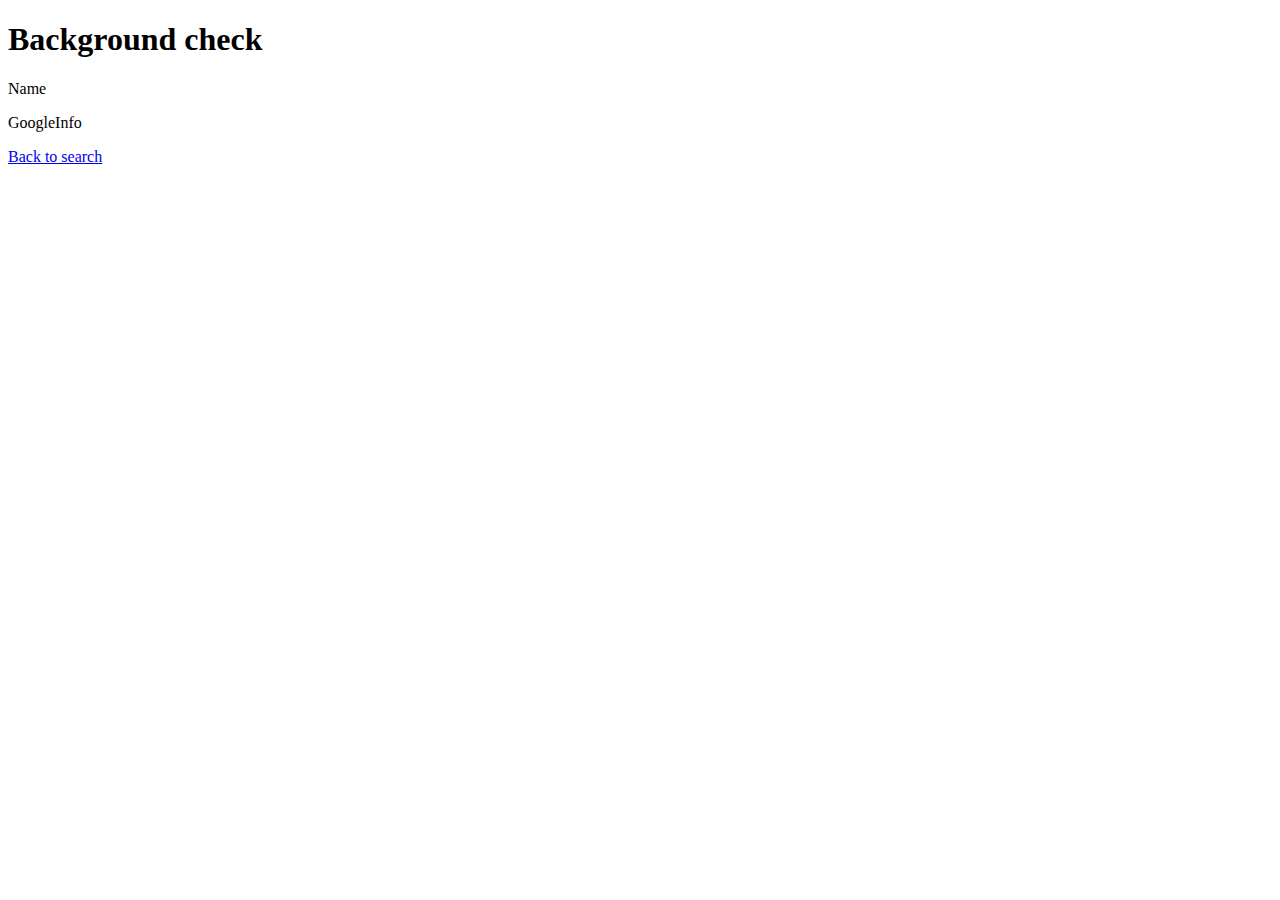
==== src/main/resources/templates/info.html @ f2f99bf3 "second html created + some fixes" ====
<!DOCTYPE HTML>
<html xmlns:th="https://thymeleaf.org">
<head>
    <meta charset="UTF-8">
    <title>Information</title>
</head>
<body>
<h1 class="header_info">Background check</h1>

<p th:text="${personInfo}">Name</p>
<p th:text="${googleInfo}">GoogleInfo</p>

<a href="/">Back to search</a>
</body>
</html>
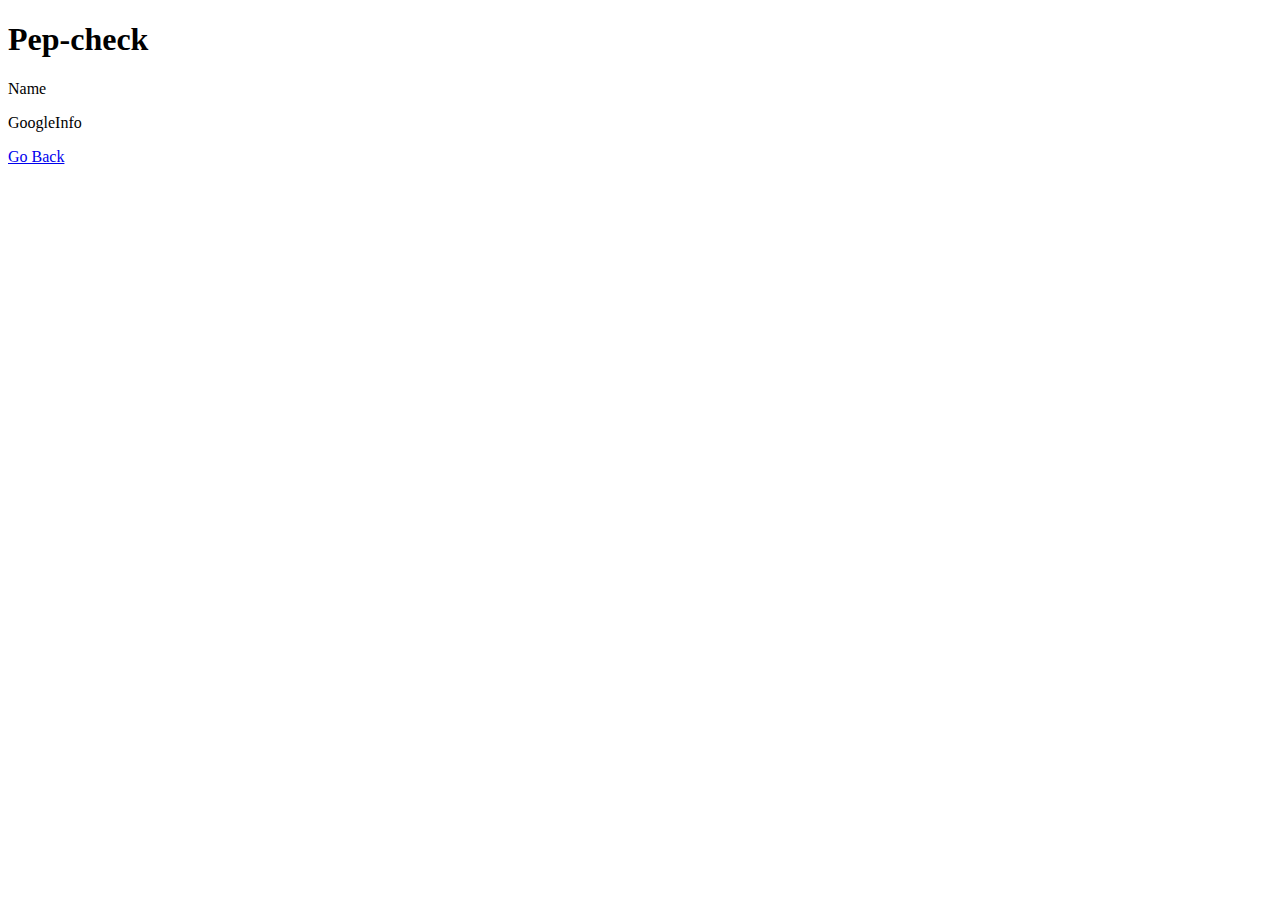
==== commit 783d8dc8: "added searchfunction" ====
--- a/src/main/resources/templates/info.html
+++ b/src/main/resources/templates/info.html
@@ -1,15 +1,15 @@
 <!DOCTYPE HTML>
 <html xmlns:th="https://thymeleaf.org">
-<head>
-    <meta charset="UTF-8">
-    <title>Information</title>
-</head>
+    <head>
+        <meta charset="UTF-8">
+        <title>Information</title>
+    </head>
 <body>
-<h1 class="header_info">Background check</h1>
+    <h1 class="header_info">Pep-check</h1>
 
-<p th:text="${personInfo}">Name</p>
-<p th:text="${googleInfo}">GoogleInfo</p>
+    <p th:text="${personInfo}">Name</p>
+    <p th:text="${googleInfo}">GoogleInfo</p>
 
-<a href="/">Back to search</a>
+    <a href="/">Go Back</a>
 </body>
 </html>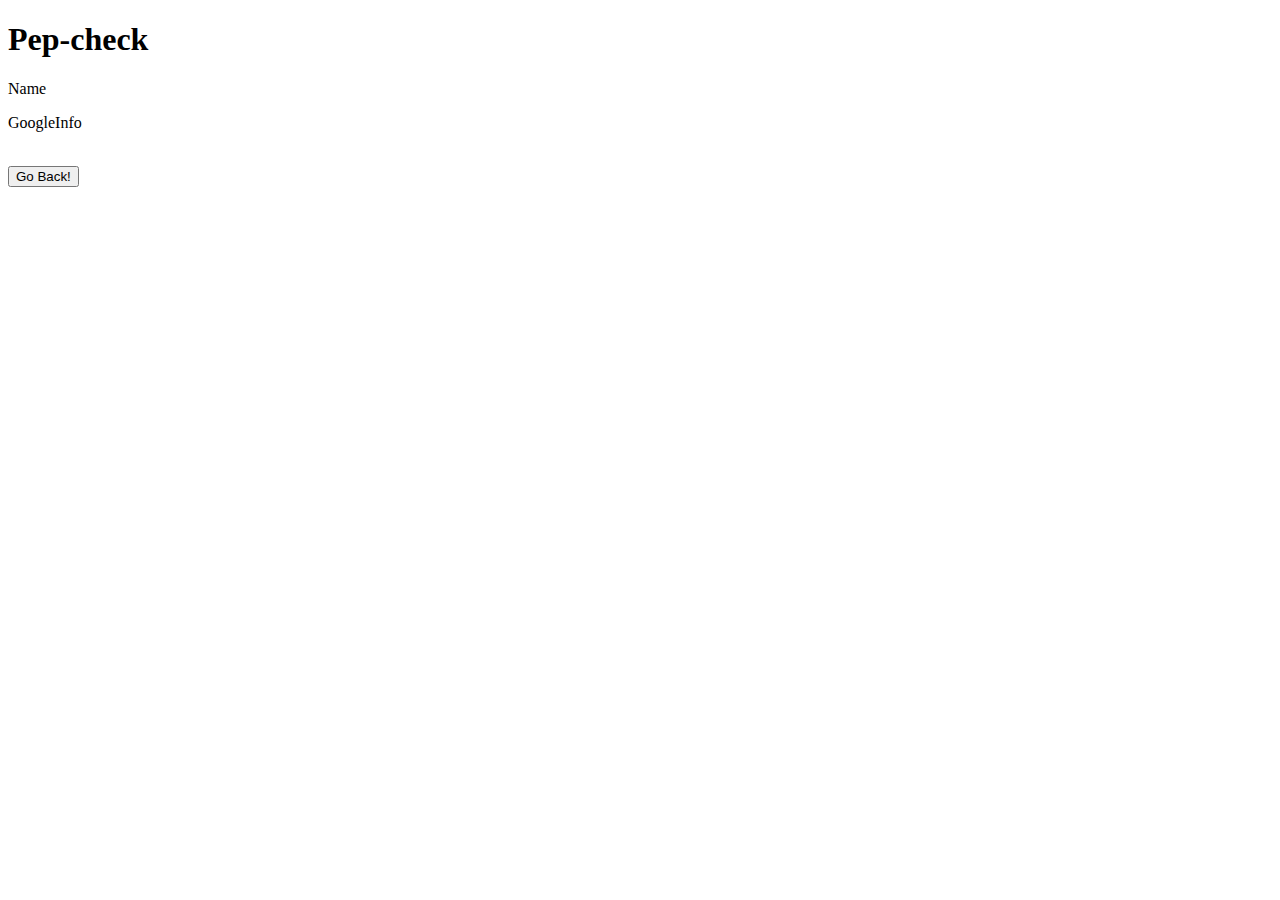
==== commit 40f60a53: "almost finished" ====
--- a/src/main/resources/templates/info.html
+++ b/src/main/resources/templates/info.html
@@ -7,9 +7,13 @@
 <body>
     <h1 class="header_info">Pep-check</h1>
 
-    <p th:text="${personInfo}">Name</p>
-    <p th:text="${googleInfo}">GoogleInfo</p>
+    <div class="param">
+        <p th:text="${personInfo}">Name</p>
+        <p th:text="${googleInfo}">GoogleInfo</p>
+    </div>
 
-    <a href="/">Go Back</a>
+    <br><button class="start_page_button" onclick="window.location.href = '/';">
+        Go Back!
+    </button>
 </body>
 </html>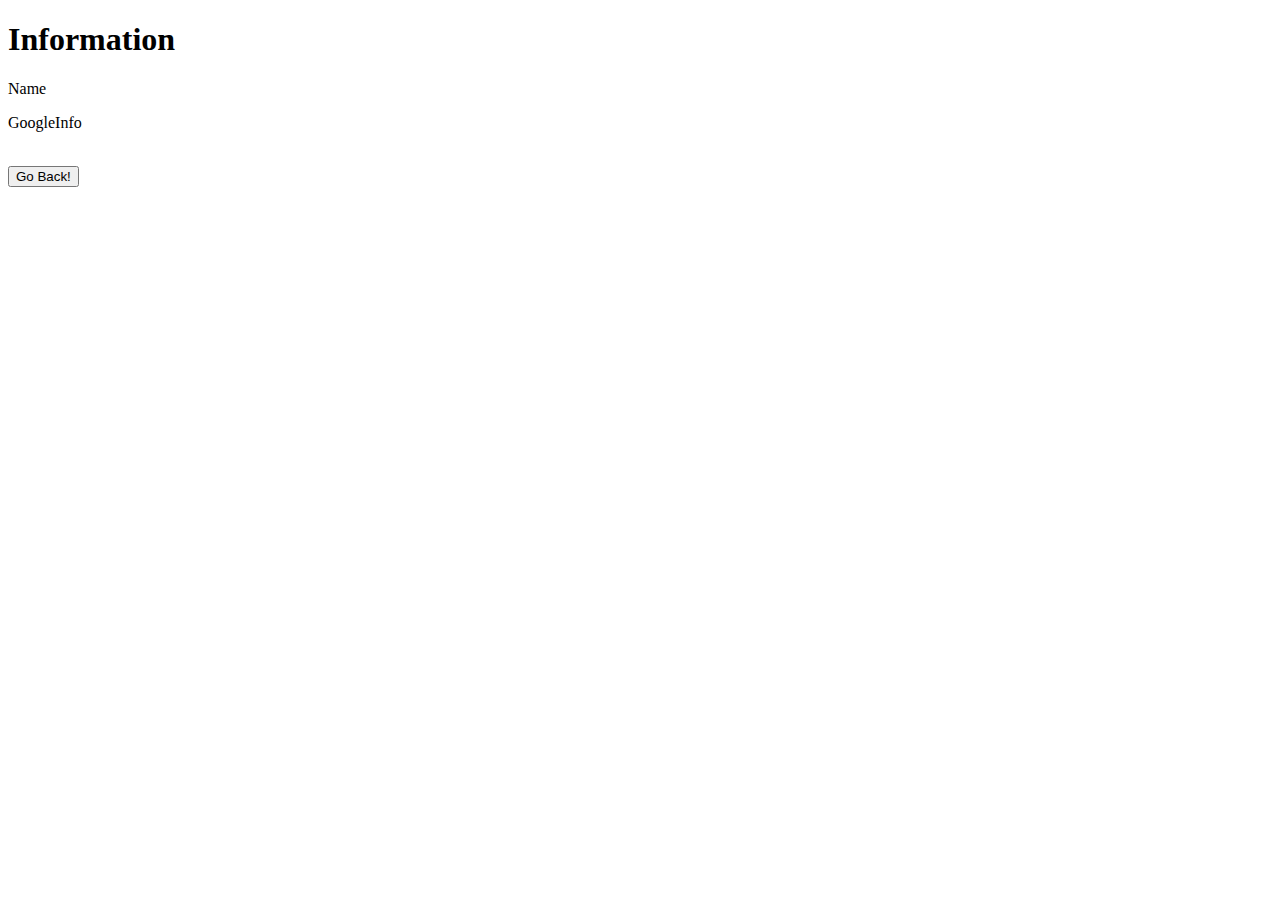
==== commit a93034a7: "added a few comments and criteria" ====
--- a/src/main/resources/templates/info.html
+++ b/src/main/resources/templates/info.html
@@ -1,12 +1,14 @@
 <!DOCTYPE HTML>
 <html xmlns:th="https://thymeleaf.org">
     <head>
+        <link rel="stylesheet" href="styles.css">
         <meta charset="UTF-8">
         <title>Information</title>
     </head>
+    <header>
+        <h1 class="header_txt">Information</h1>
+    </header>
 <body>
-    <h1 class="header_info">Pep-check</h1>
-
     <div class="param">
         <p th:text="${personInfo}">Name</p>
         <p th:text="${googleInfo}">GoogleInfo</p>
